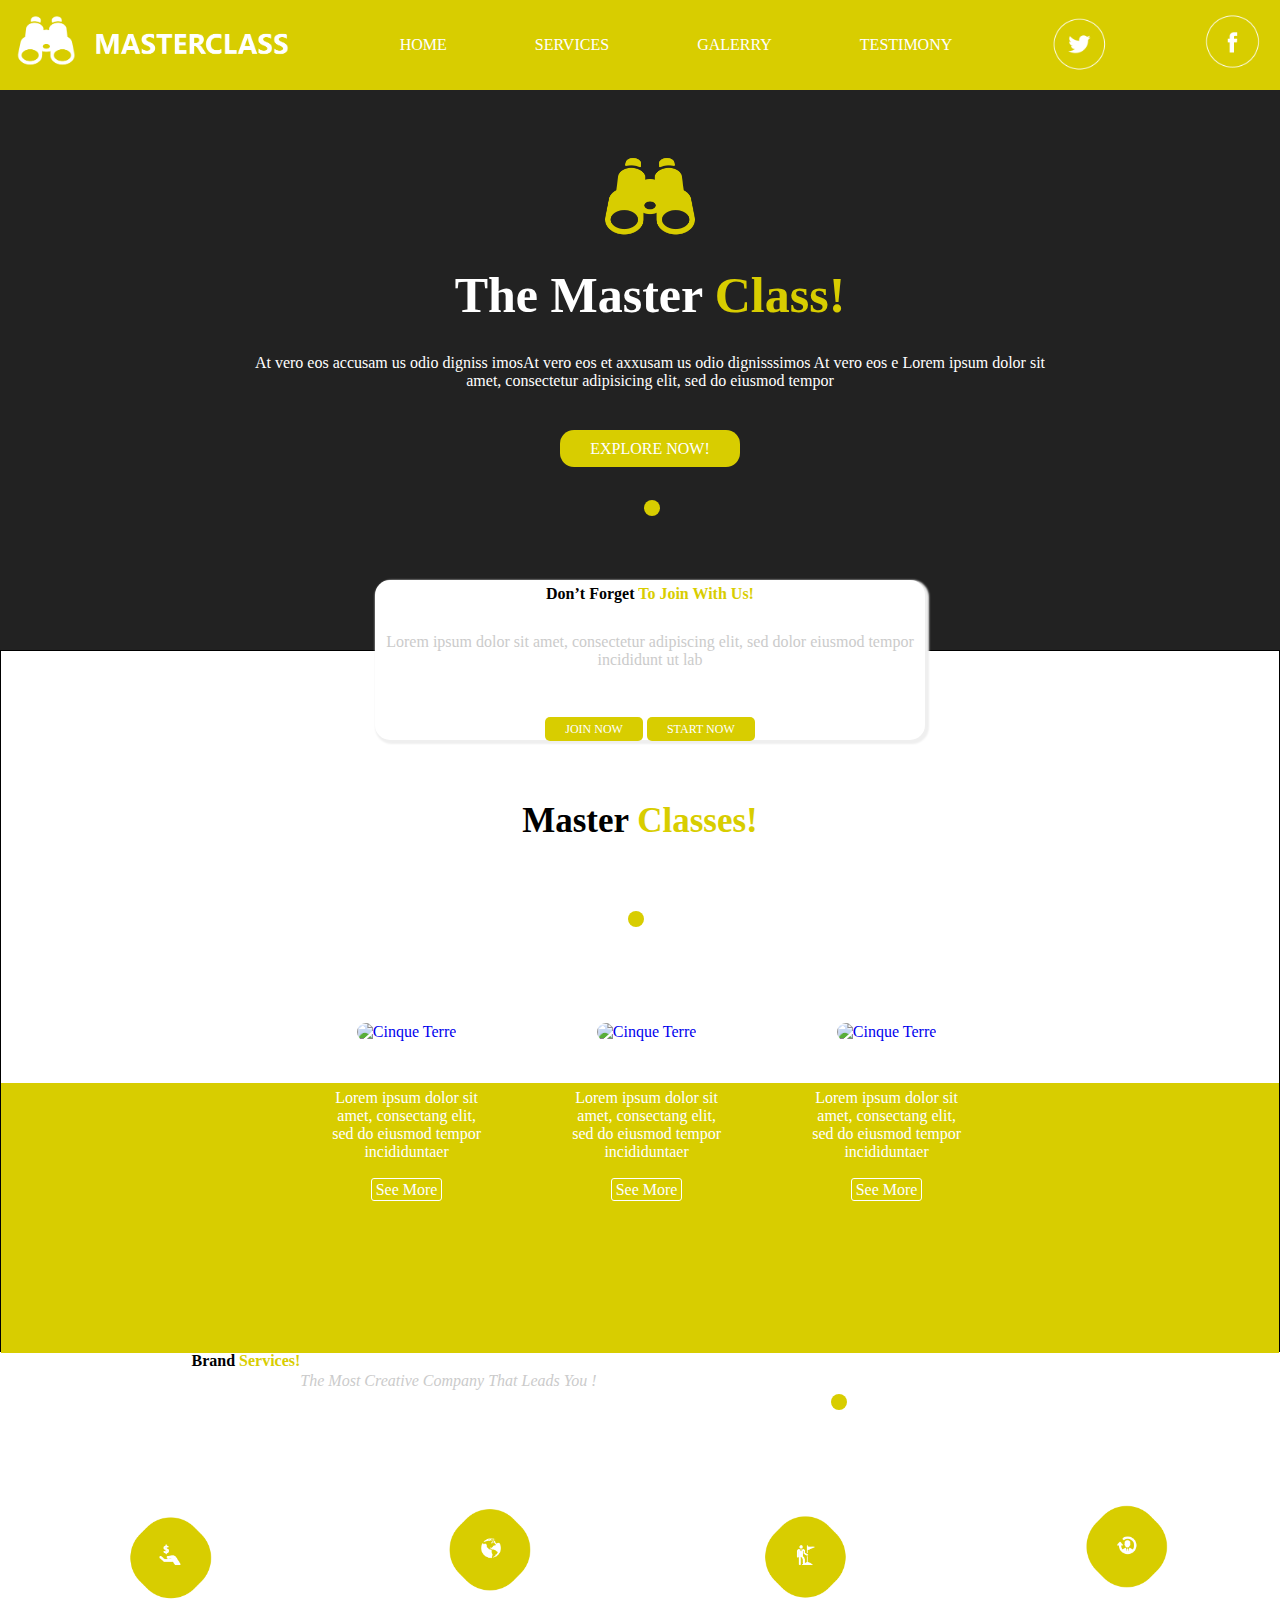
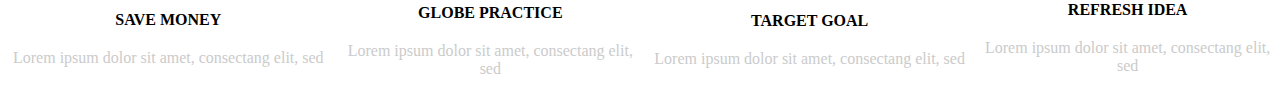
==== talvez/index.html @ fb13bc41 "Add files via upload" ====
<!DOCTYPE html>
<html>
<head>

	<title></title>
	<meta charset="utf-8">
	<meta name="viewport" content="width=device-width, initial-scale=1.0">
	<link rel="stylesheet" type="text/css" href="css/style.css">
</head>
<body>

	<!-- menu navegação -->
	<nav>
		<img src="img/logo-masterclass.png" alt="logo-masterclass" height="80px;">
		
		<a href="#sessao-fundo">home</a>
		<a href="#services">services</a>
		<a href="#galerry">galerry</a>
		<a href="#">testimony</a>
		
		<a href="#"><img src="img/header-twitter.png" alt="twitter" height="60px"></a>
		<a href="#"><img src="img/header-facebook.png" alt="facebook" height="60px"></a>
		
	</nav>

	<!--primeira sessao -->
		<section id="sessao-fundo">
		<div>
		<img class="logo-sessao"  src="img/sessao1-lupa.png" style="height: 130px; width: auto; " alt="lupa">
      	<h1 id="ola">the master <span>class!</span></h1>
      	<p>At vero eos accusam us odio digniss imosAt vero eos et axxusam us odio dignisssimos At vero eos e Lorem ipsum dolor sit<br> amet, consectetur adipisicing elit, sed do eiusmod tempor 
      	</p>

      	<a class="botao-fundo" href="#">explore now!</a>
      	</div>

      	<!-- bolinha amarela -->	
		<svg>   
   			<circle cx="50" cy="50" r="8"   fill="#d8cd00" />
		</svg>

		 <!-- sessao bloco -->
				<div class="bloco-queen">
			<h1>Don’t Forget <span>To Join With Us!</span></h1>
			<p>Lorem ipsum dolor sit amet, consectetur adipiscing elit, sed dolor eiusmod tempor incididunt ut lab </p>
			<div>
				<a class="botao-queen" href="#">JOIN NOW</a>
				<a class="botao-queen" href="#">START NOW</a>
			</div>	
		</div>
		
	</section>
	<section id="galerry">
		
		<h1 class="master">Master <span> Classes!</span></h1>
		<p><i>The Most Creative Company That Leads You ! </i></p>

		<svg>   
   			<circle cx="50" cy="50" r="8"   fill="#d8cd00" />
		</svg>



		 <div id="principal" >
			<div class="gallery">
	  			<a target="_blank" href="https://pbs.twimg.com/profile_images/702942997822971904/uNrDe3ta_400x400.jpg">
	    		<img src="https://pbs.twimg.com/profile_images/702942997822971904/uNrDe3ta_400x400.jpg" alt="Cinque Terre" width="100px" height="100px">
	  			</a>
	  			<div class="desc">
	  				<h1>JUNIOR CLASS</h1>
	  				<p>Lorem ipsum dolor sit amet, consectang elit, sed do eiusmod tempor incididuntaer</p>
	  				<a href="">See More</a>
  				</div>
  			</div>

  			<div class="gallery">
	  			<a target="_blank" href="https://pbs.twimg.com/profile_images/702942997822971904/uNrDe3ta_400x400.jpg">
	    		<img src="https://pbs.twimg.com/profile_images/702942997822971904/uNrDe3ta_400x400.jpg" alt="Cinque Terre" width="100px" height="100px">
	  			</a>
	  			<div class="desc">
	  				<h1>MIDDLE CLASS</h1>
	  				<p>Lorem ipsum dolor sit amet, consectang elit, sed do eiusmod tempor incididuntaer</p>
	  				<a href="">See More</a>
	  			</div>
	  		</div>

  			<div class="gallery">
	  			<a target="_blank" href="https://pbs.twimg.com/profile_images/702942997822971904/uNrDe3ta_400x400.jpg">
	    		<img src="https://pbs.twimg.com/profile_images/702942997822971904/uNrDe3ta_400x400.jpg" alt="Cinque Terre" width="100px" height="100px">
	  			</a>
	  			<div class="desc">
	  				<h1>THIRD CLASS</h1>
	  				<p>Lorem ipsum dolor sit amet, consectang elit, sed do eiusmod tempor incididuntaer</p>
	  				<a href="">See More</a>
	  			</div>
			
			</div>
		</div>
		<div id="cor-fundo"></div>
	</section>
	



	<!--sessao services-->	
    <section id="services">
    	<div id="bolinha">
	    	<h1  id="titulo-p">Brand <span>Services!</span></h1>
	    	<p><i>The Most Creative Company That Leads You !</i></p>

			<svg>  
	   			<circle cx="50" cy="50" r="8"   fill="#d8cd00" />
			</svg>
       </div>
		<div id="services-imagem">
			<div class="bolo">
				<img src="img/save-money.png" alt="save-money">
				<h1 class="tiulo">SAVE MONEY</h1>
				<p>Lorem ipsum dolor sit amet, consectang elit, sed</p>
			</div>

			<div class="bolo">
				<img src="img/globo.png" alt="GLOBE PRACTICE">
				<h1 class="tiulo">GLOBE PRACTICE</h1>
				<p>Lorem ipsum dolor sit amet, consectang elit, sed</p>
			</div>

			<div class="bolo">
				<img src="img/target.png" alt="TARGET GOAL">
				<h1 class="tiulo">TARGET GOAL</h1>
				<p>Lorem ipsum dolor sit amet, consectang elit, sed</p>
			</div class="bolo">

			<div class="bolo">
				<img src="img/refresh.png" alt="REFRESH IDEA">
				<h1 class="tiulo">REFRESH IDEA</h1>
				<p>Lorem ipsum dolor sit amet, consectang elit, sed</p>
			</div>
		</div>
    </section>
		
</body>
</html>
---- talvez/css/style.css ----
* {
	padding: 0px;
	margin: 0px;
	list-style-type: : none;
	text-decoration: none;

}

	/*menu navegaççao*/
nav{
	display: flex;
	justify-content:space-between;
	align-items: center;
	width: 100%;
	height: 90px;
	background-color: #d8cd00;
	
}

nav a{
	color: #ffffff;
	text-transform: uppercase;	
}
nav a:hover {
	background-color: #a6a10f;
}

/*primeira sessao*/
#sessao-fundo{
	display: flex;
	justify-content: center;
	flex-direction: column;
	align-items: center;
	position: relative;
	height: 560px;
	width: 100%;
	padding-left: 10px;

	text-align: center;
	background-color: #222222;
	color: #ffffff; 
	

}
#sessao-fundo #ola{
	font-size: 50px;
	text-transform: capitalize;
}
#sessao-fundo span{
	color: #d8cd00;
}
#sessao-fundo p{
	margin-top: 20px;
	margin-bottom:30px; 
}

/* botao*/
.botao-fundo{ 
	padding: 10px 30px;
	color: #ffffff;
	background-color: #d8cd00;
	text-transform: uppercase;
	border-radius: 14px;
	text-align: center;
	


}
#sessao-fundo a:hover{
	background-color: #a6a10f;
}
/*boliha amarela*/
#sessao-fundo svg{
	display: block;
	margin-left: 16%;

}
.bloco-queen{
	display: block;
	position: absolute;
	margin-top: 580px;
	padding: 0px;
	height: 160px;
	width: 550px;
	box-shadow: 2px 2px 2px 2px #efefef;
	border-radius: 15px;
	background: #ffffff;
	text-align: center;
	z-index: 1;

}
.bloco-queen h1{
	margin-top: 5px;
	color: black;
}
}
.bloco-queen span{
	color: #d8cd00; 
}
.bloco-queen p{
	color: #cbcbcb;
	margin-top: 10px;
	
}
.botao-queen{
	background: #d8cd00;
	color: #ffffff;
	border-radius: 5px;
	padding:5px 20px ;
	font-size: 12px;
}
/*sessao galeria*/
#principal{
	position: absolute;
	margin-top: 0px;
	margin-left:  20%;
}
#galerry{
	position: relative;
	height: 700px;
	border: 1px solid;
	text-align: center;


}
#galerry .master{

	margin-top: 150px;
	font-size: 35px;
}
#galerry span{
	color: #d8cd00;
}
#galerry p{
	padding-top: 10px;
	color: #ffffff;
}

#cor-fundo{
	margin-top: 60px;
	background: #d8cd00;
	height: 270px;

	

}

svg{
	margin-left: 15%;
}

div.gallery {
	
		
  color: #ffffff;
  
  float: left;
  width: 180px;
  margin-left: 60px;
  
}

div.gallery:hover {
  border: 1px solid #777;
}
div.gallery img {
	
  width: 80%;
  height: auto;
  margin-bottom: 5px;
  padding-left: 0px;
  border-radius: 15px;

  }

div.desc {
  padding: 15px;
  text-align: center;

}
div.desc a{
	border: 1px solid #ffffff;
	color: #ffffff;
	border-radius: 3px;
	text-align: center;
	padding: 2px 4px;

}
div h1{
	font-size: 16px;
}
div p{
	padding-top: 10px;
	padding-bottom: 20px;

}




/*sessao services*/
section#services{
	display: block;
	position: relative;
	width: 100%;
	height: auto;
	border: 1px;
	
}
#services-imagem {
	display: flex;
	justify-content: center;
	align-items: center;
	text-align: center;
}
section#services

section#services #titulo-p{
	font-size: 35px;
}

section#services h1 span{
	
	color: #d8cd00;
}
section#services p{
	color: #cbcbcb;
	margin-top: 10px;
}

section#services img{
	width: 30%;
}
#bolinha{
	display: flex;
	justify-content: center;
	text-align: center;
}
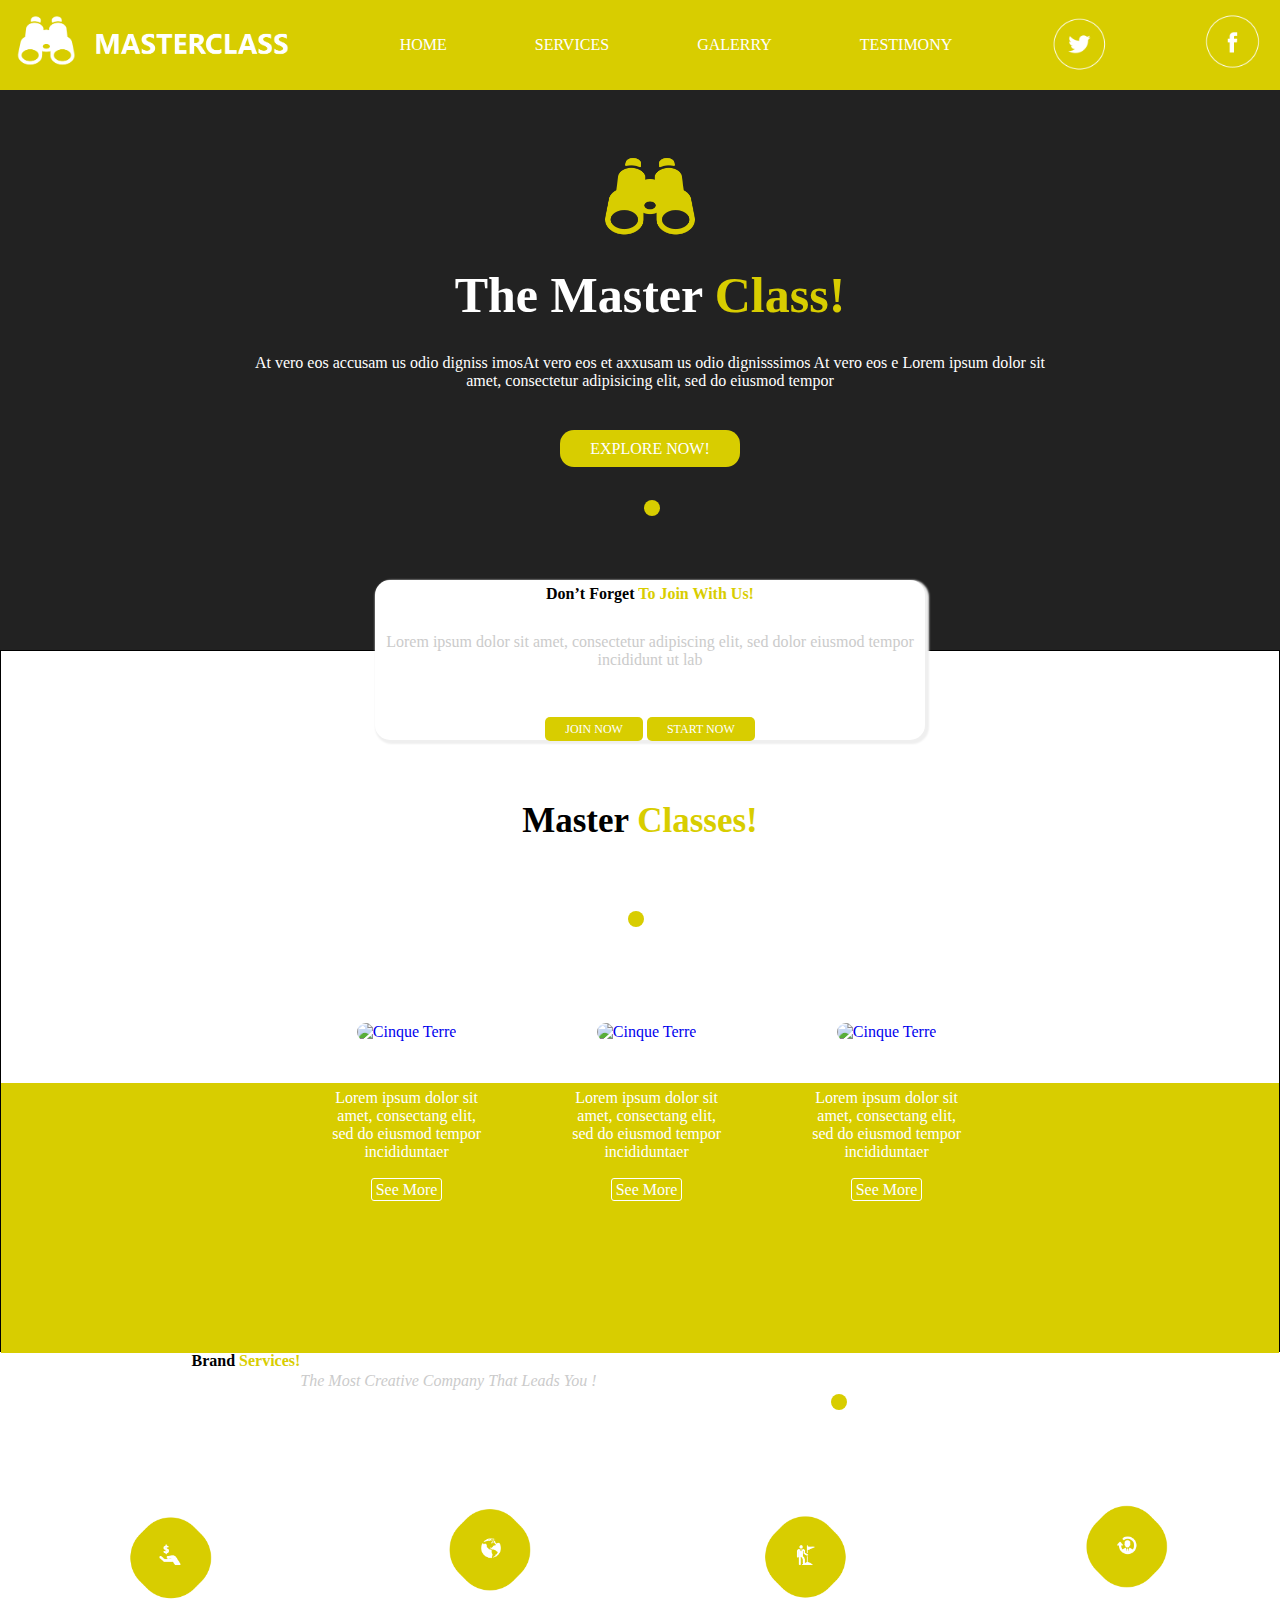
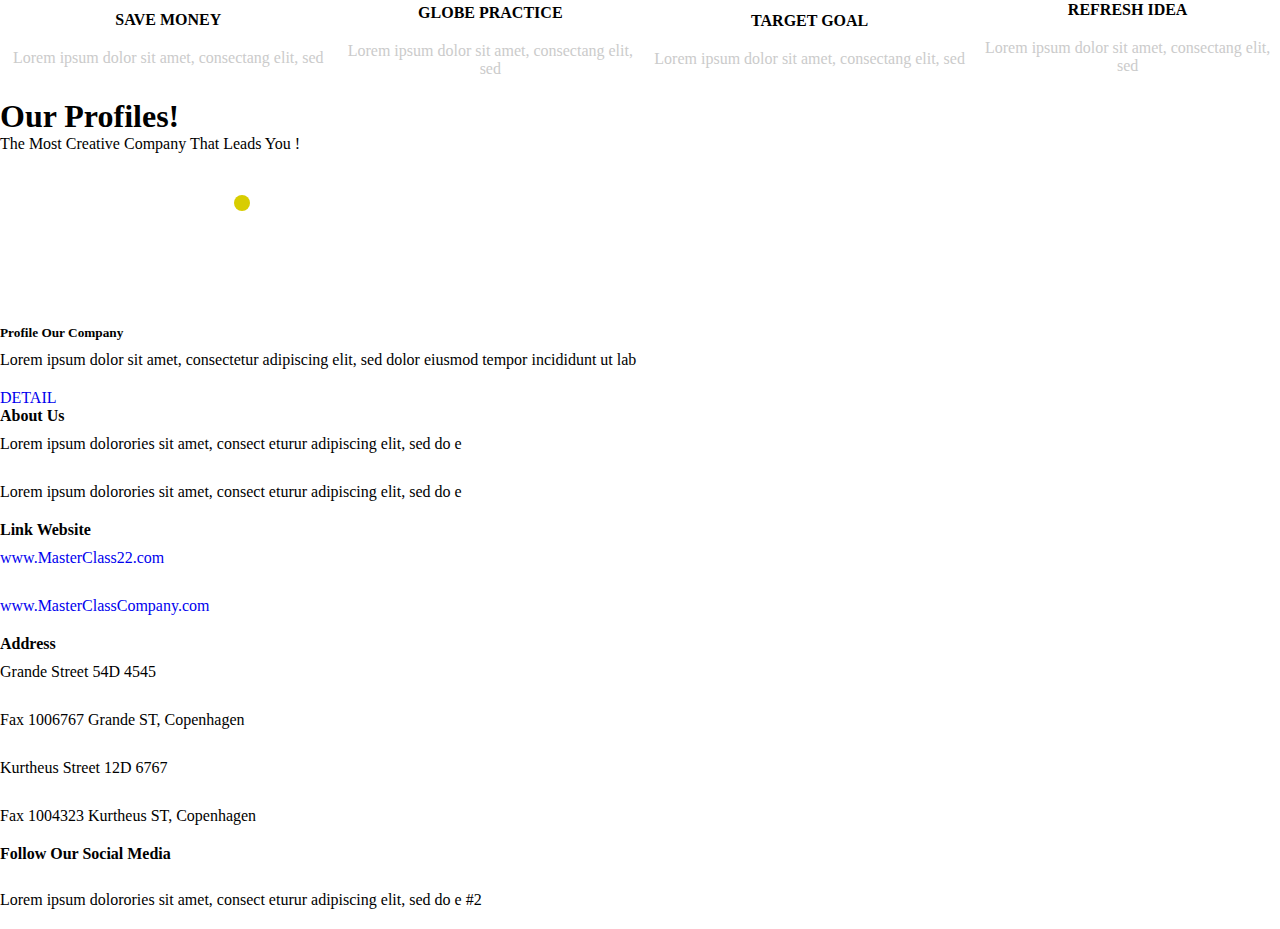
==== commit 411b119b: "atualizando" ====
--- a/talvez/index.html
+++ b/talvez/index.html
@@ -138,6 +138,69 @@
 			</div>
 		</div>
     </section>
-		
+
+
+    <!--sesao profiles -->
+
+    <section id="profiles">
+    	
+    	<h1>Our Profiles!</h1>
+    	<p>The Most Creative Company That Leads You !</p>
+
+    	<svg>   
+   			<circle cx="50" cy="50" r="8"   fill="#d8cd00" />
+		</svg>
+
+
+		<div>
+			<div>
+				<img src="">
+			</div>
+			<div>
+				<h5>Profile <span>Our Company</span> </h5>
+				<p>Lorem ipsum dolor sit amet, consectetur adipiscing elit, sed dolor eiusmod tempor incididunt ut lab</p>
+				<a href="#">DETAIL</a>
+			</div>
+		</div>
+	</section>
+	
+	<footer >
+		<div>
+			<div>
+				<h4>About Us</h4>
+				<p>Lorem ipsum dolorories sit amet, consect eturur adipiscing elit, sed do e</p>
+				<p>Lorem ipsum dolorories sit amet, consect eturur adipiscing elit, sed do e </p>
+			</div>
+
+
+
+			<div>
+				<h4>Link Website</h4>
+				<p><a href="www.MasterClass22.com">www.MasterClass22.com</a></p>
+				<p><a href="www.MasterClassCompany.com">www.MasterClassCompany.com</a></p>
+				
+			</div>
+
+
+			<div>
+				<h4>Address</h4>
+				<p>Grande Street 54D 4545</p>
+				<p>Fax 1006767 Grande ST, Copenhagen</p>
+				<p>Kurtheus Street 12D 6767</p>
+				<p>Fax 1004323 Kurtheus ST, Copenhagen</p>
+
+			</div>
+			<div>
+				<h4>Follow Our Social Media</h4>
+				<a href="#"><img src=""></a>
+				<a href="#"><img src=""></a>
+				<a href="#"><img src=""></a>
+				<a href="#"><img src=""></a>
+				<p>Lorem ipsum dolorories sit amet, consect eturur adipiscing elit, sed do e #2</p>
+			</div>
+		</div>
+
+	</footer>	
+
 </body>
 </html>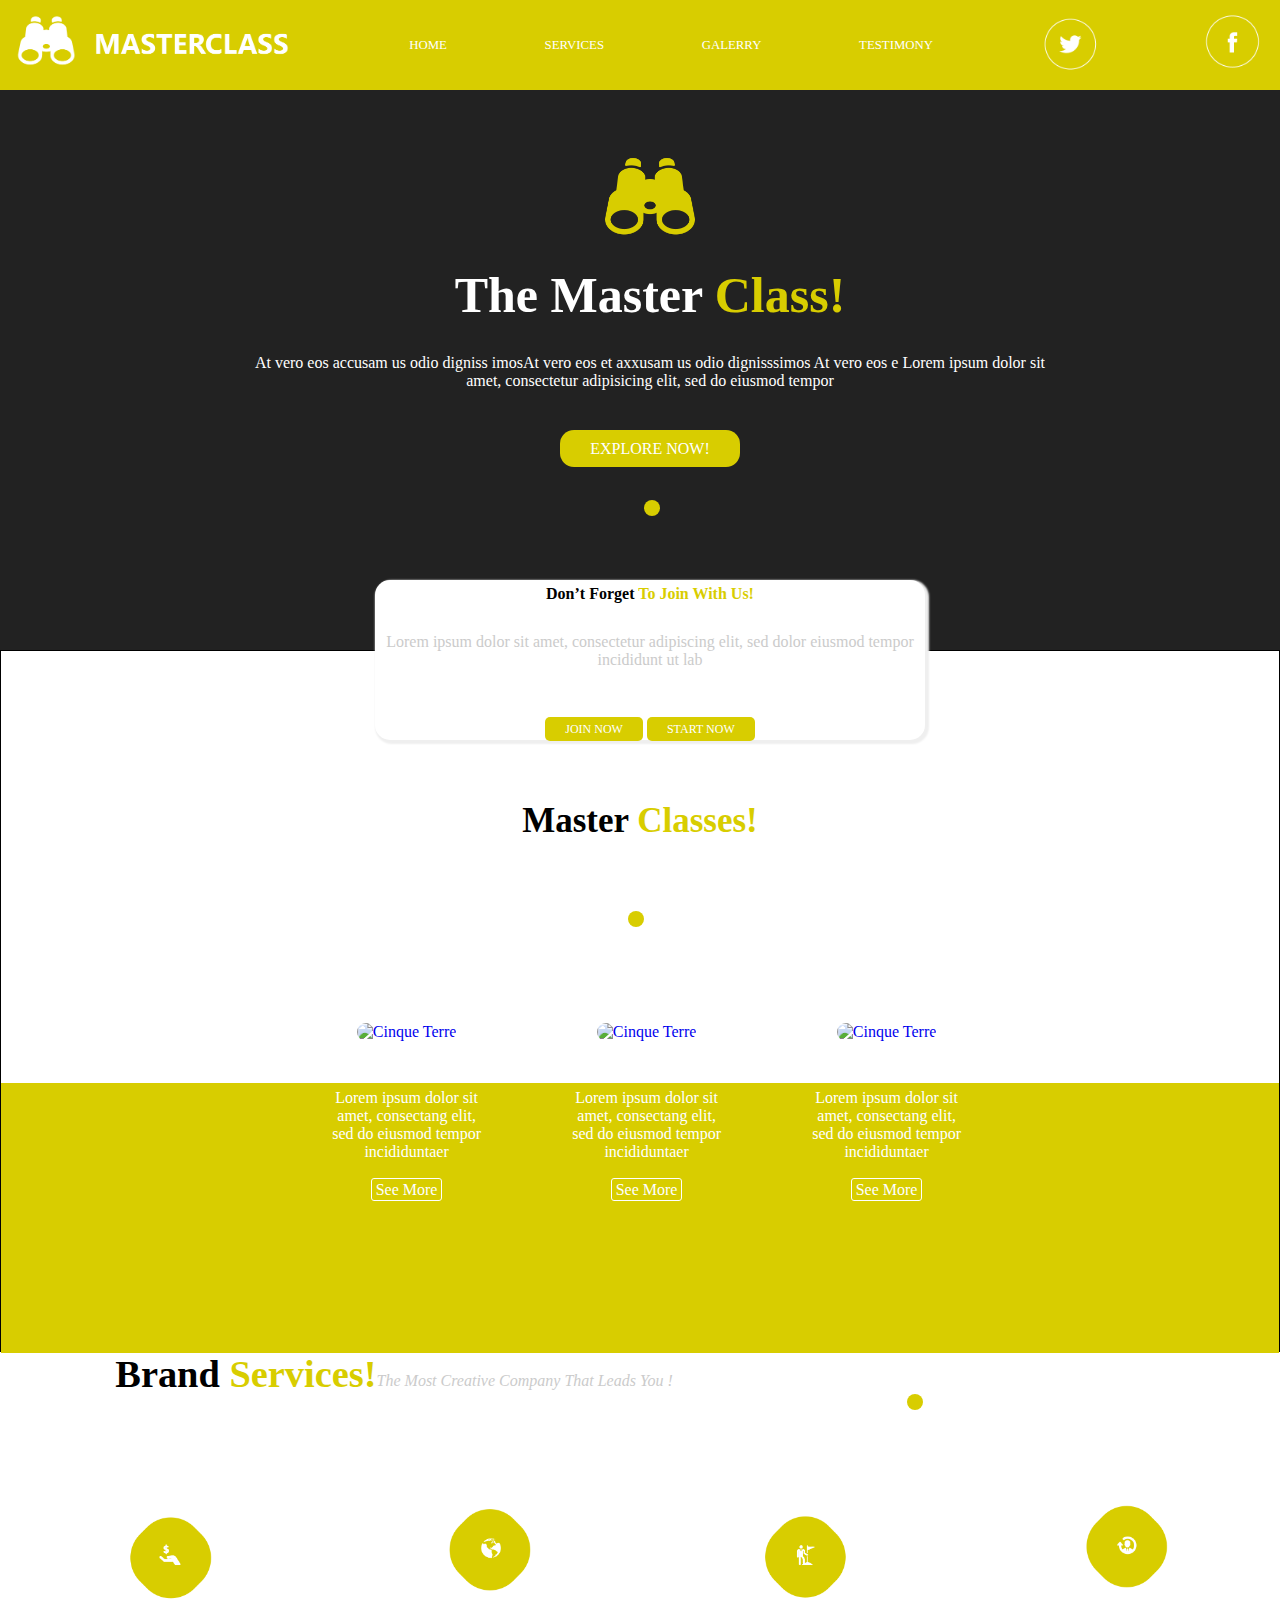
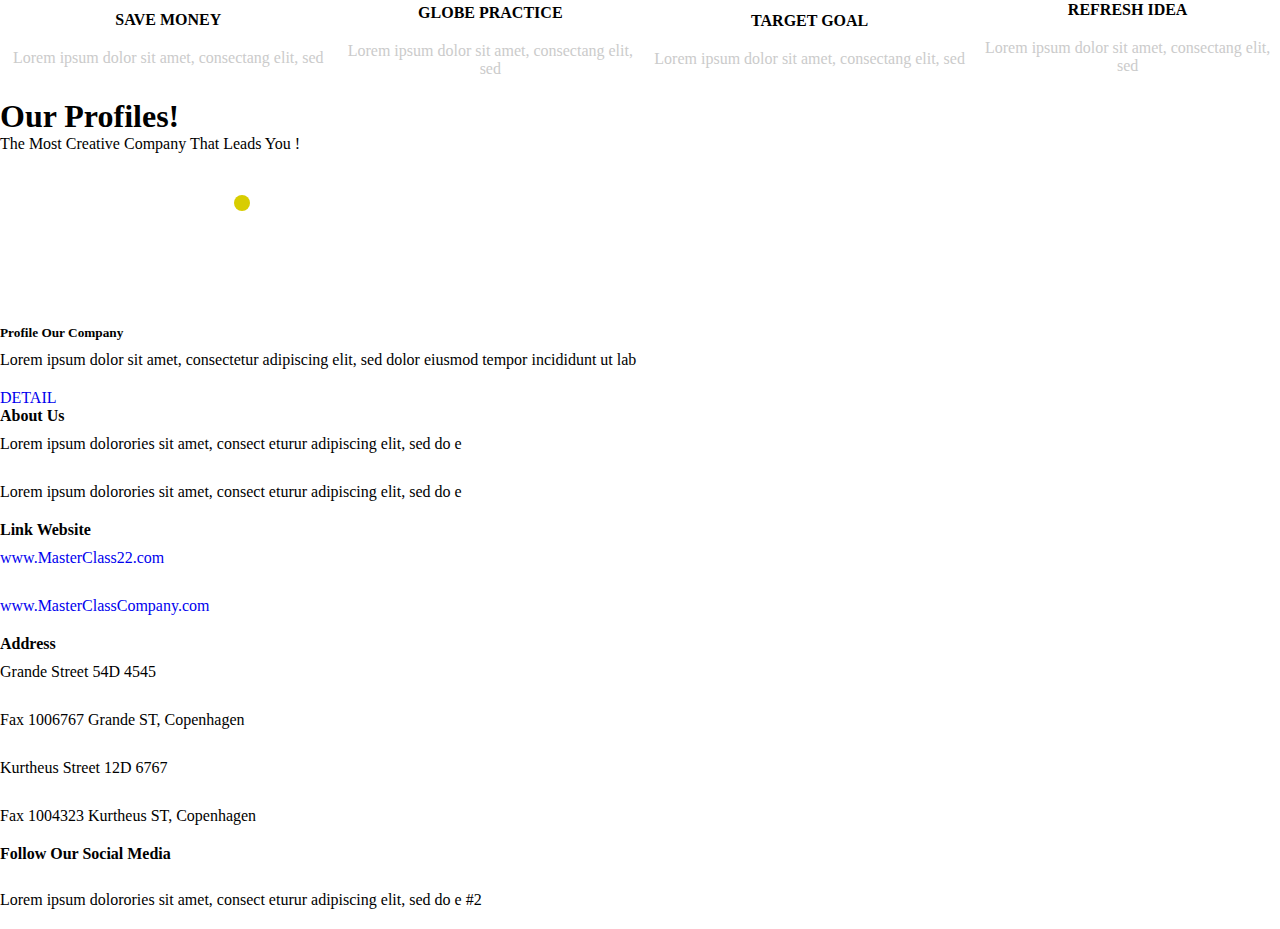
==== commit 253094d7: "atualizando" ====
--- a/talvez/index.html
+++ b/talvez/index.html
@@ -2,7 +2,7 @@
 <html>
 <head>
 
-	<title></title>
+	<title>Olá Rafael</title>
 	<meta charset="utf-8">
 	<meta name="viewport" content="width=device-width, initial-scale=1.0">
 	<link rel="stylesheet" type="text/css" href="css/style.css">
--- a/talvez/css/style.css
+++ b/talvez/css/style.css
@@ -19,7 +19,8 @@
 
 nav a{
 	color: #ffffff;
-	text-transform: uppercase;	
+	text-transform: uppercase;
+	font-size: 1vw;	
 }
 nav a:hover {
 	background-color: #a6a10f;
@@ -213,10 +214,10 @@
 	align-items: center;
 	text-align: center;
 }
-section#services
+
 
 section#services #titulo-p{
-	font-size: 35px;
+	font-size: 3vw;
 }
 
 section#services h1 span{
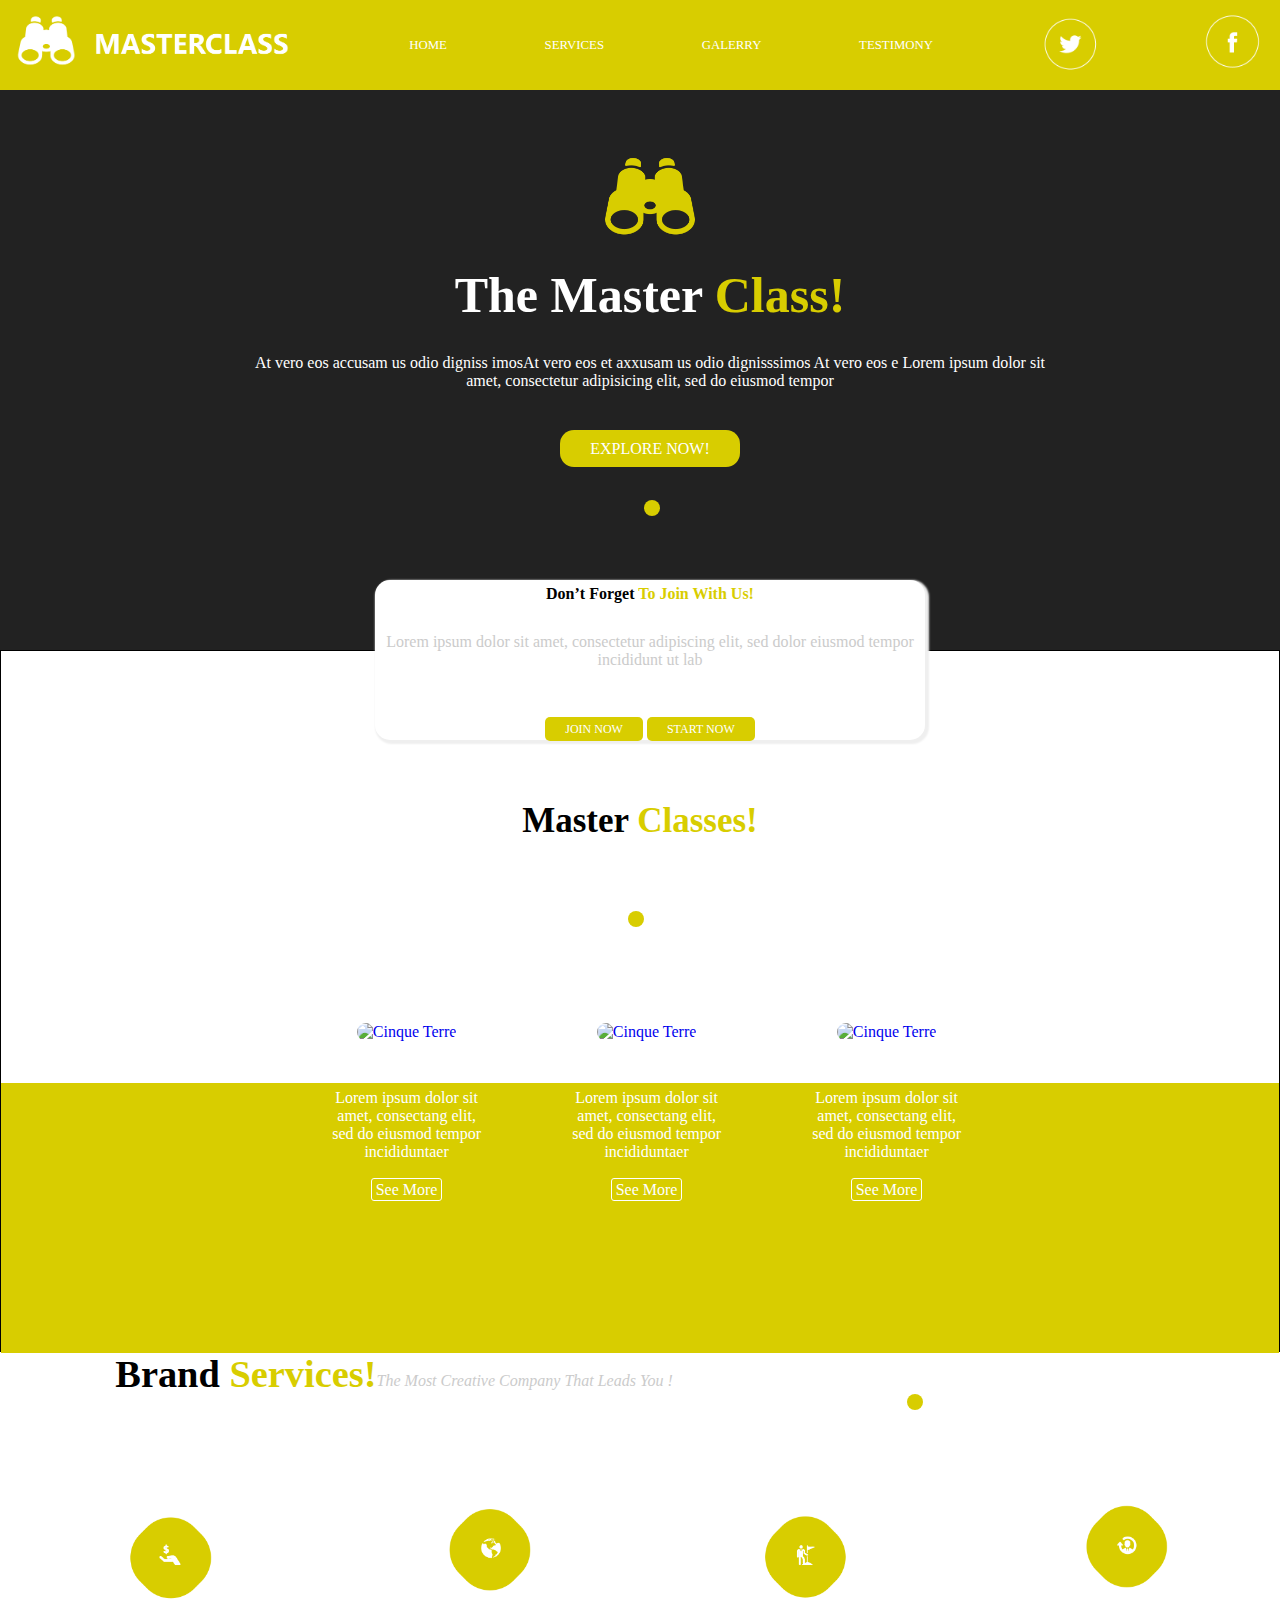
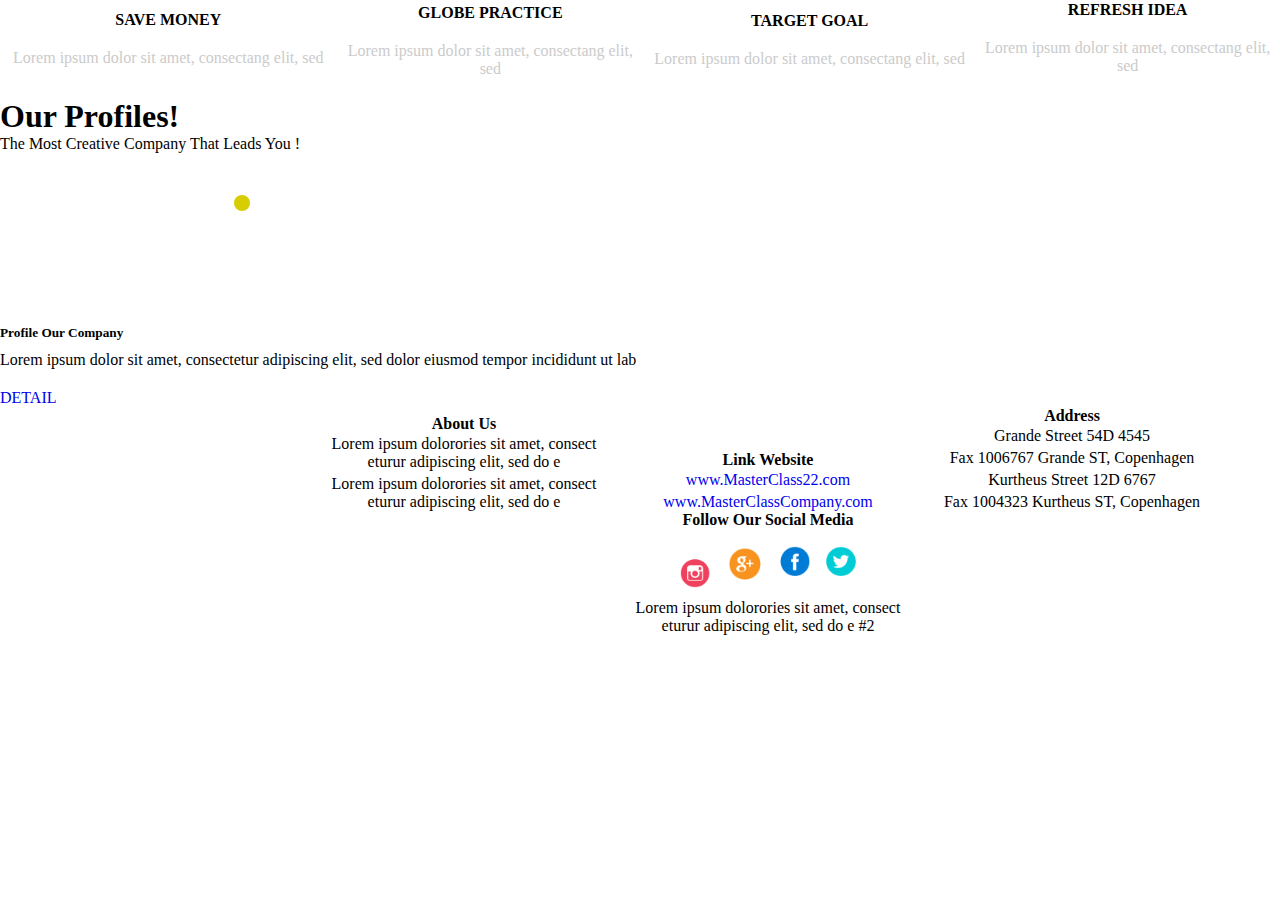
==== commit 3436e22b: "atual" ====
--- a/talvez/index.html
+++ b/talvez/index.html
@@ -163,9 +163,13 @@
 			</div>
 		</div>
 	</section>
+
+
+
+	<!-- sessao footer -->
 	
-	<footer >
-		<div>
+	<footer id="footer">
+		<div id="principal">
 			<div>
 				<h4>About Us</h4>
 				<p>Lorem ipsum dolorories sit amet, consect eturur adipiscing elit, sed do e</p>
@@ -190,14 +194,18 @@
 				<p>Fax 1004323 Kurtheus ST, Copenhagen</p>
 
 			</div>
+
 			<div>
 				<h4>Follow Our Social Media</h4>
-				<a href="#"><img src=""></a>
-				<a href="#"><img src=""></a>
-				<a href="#"><img src=""></a>
-				<a href="#"><img src=""></a>
+				<p>
+					<a href="https://www.w3schools.com/"><img src="img/icon.png" alt="icon" style="max-width: 15% " height="au"></a>
+					<a href="https://www.google.com.br/"><img src="img/icon-google.png" alt="google" style="max-width: 15% " height="auto"></a>
+					<a href="https://www.facebook.com/"><img src="img/icon-facebook.png" alt="facebook" style="max-width: 15% " height="auto"></a>
+					<a href="https://twitter.com/"><img src="img/icon-twitter.png" alt="twitter" style="max-width: 15% " height="auto"></a>
+				</p>
 				<p>Lorem ipsum dolorories sit amet, consect eturur adipiscing elit, sed do e #2</p>
 			</div>
+
 		</div>
 
 	</footer>	
--- a/talvez/css/style.css
+++ b/talvez/css/style.css
@@ -236,4 +236,36 @@
 	display: flex;
 	justify-content: center;
 	text-align: center;
-}+}
+
+
+
+
+
+
+
+
+/*footer*/ 
+
+footer {
+	width: 100%;
+	height: 500px;
+	text-align: center;
+	/*background-color: #141414;*/
+
+
+}
+
+footer #principal {
+
+}
+footer div div{
+	width: 300px;
+	height: 10px;
+	border: 1px;
+	display: inline-block;
+}
+footer div div p{
+	margin: 0px;
+	padding: 2px;
+	}
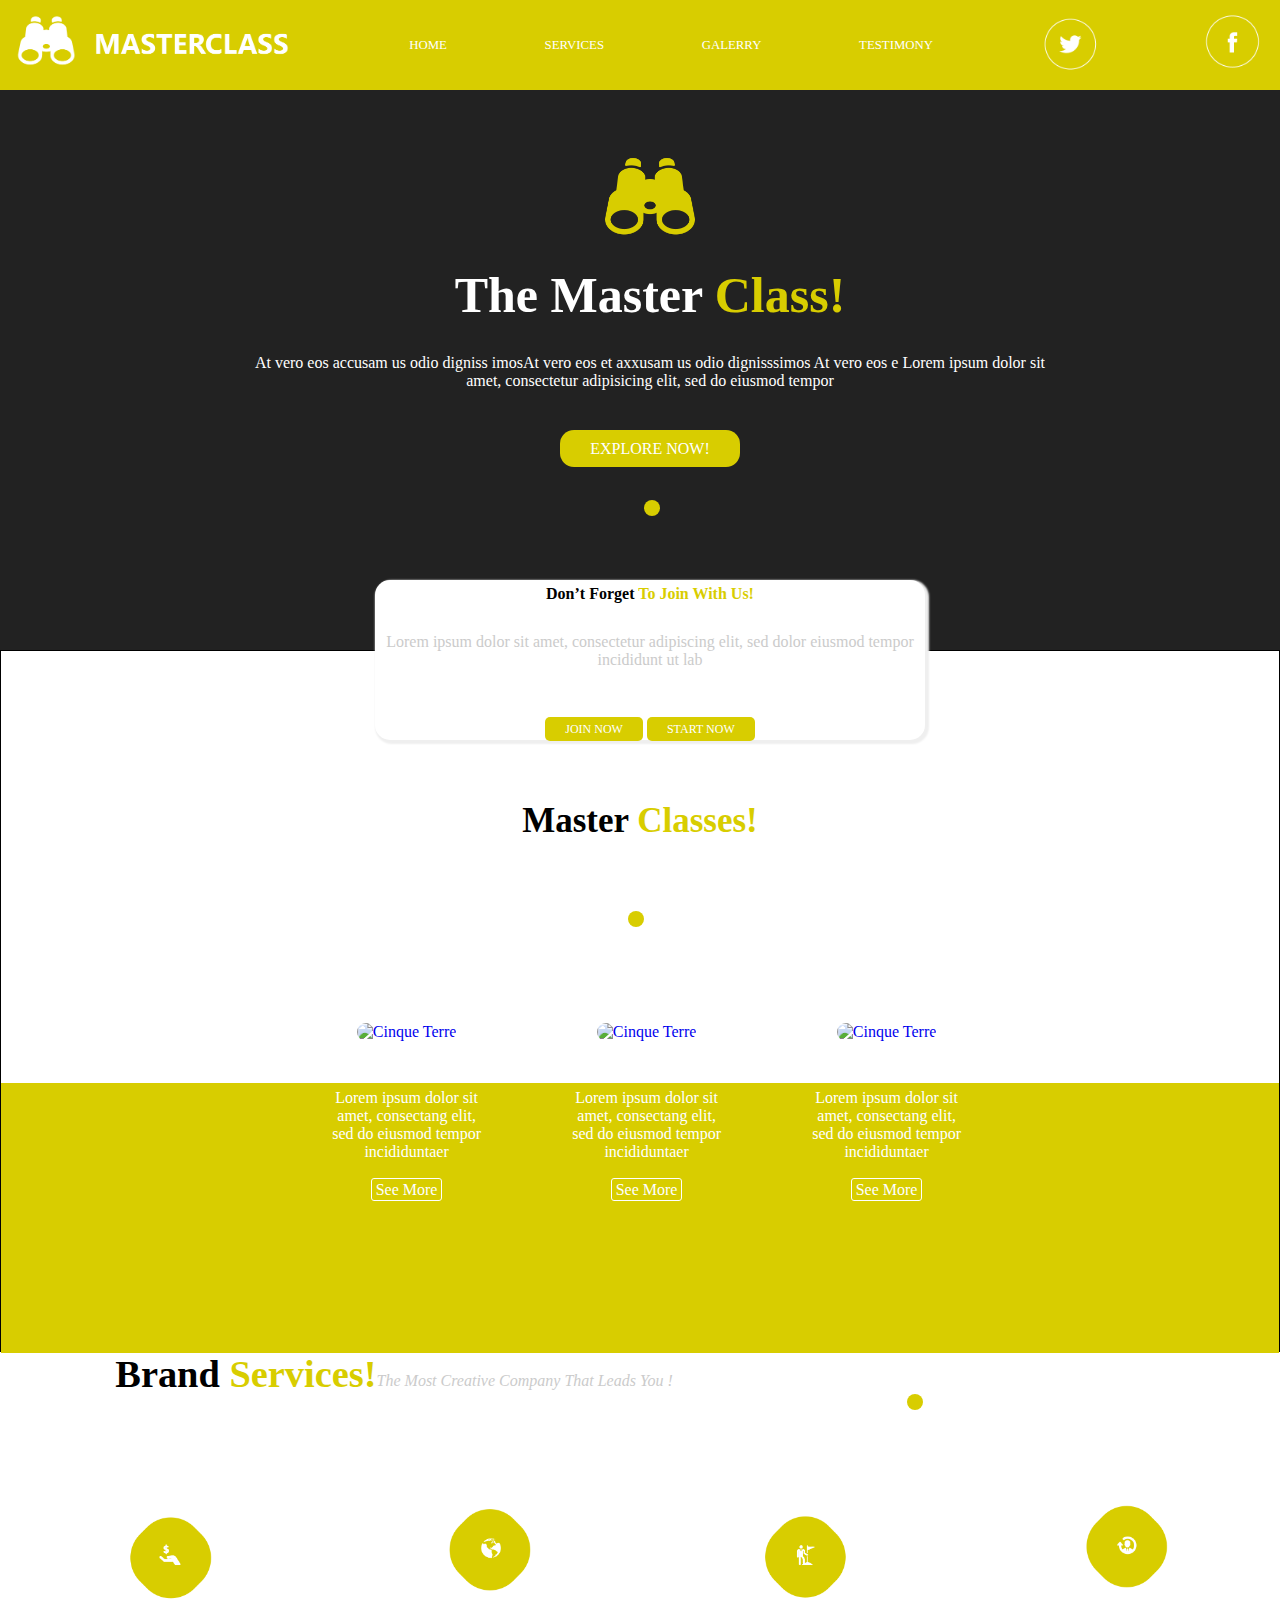
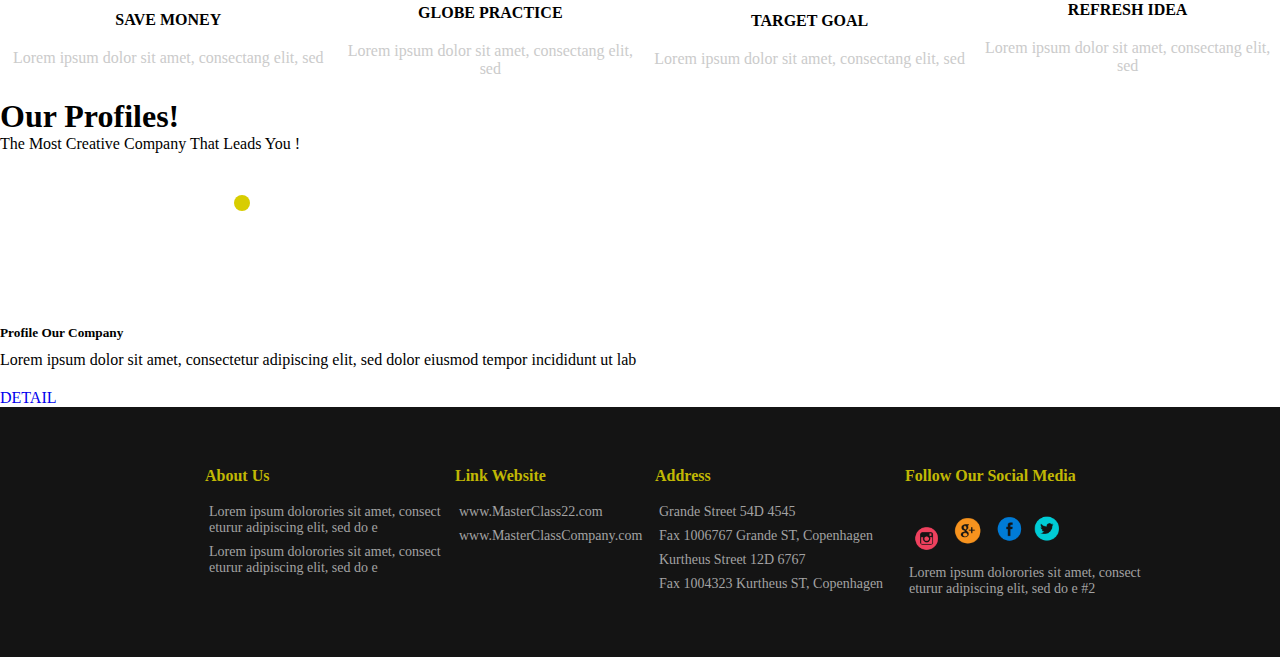
==== commit abe49214: "atualizando" ====
--- a/talvez/index.html
+++ b/talvez/index.html
@@ -178,7 +178,7 @@
 
 
 
-			<div>
+			<div id="footer-link">
 				<h4>Link Website</h4>
 				<p><a href="www.MasterClass22.com">www.MasterClass22.com</a></p>
 				<p><a href="www.MasterClassCompany.com">www.MasterClassCompany.com</a></p>
--- a/talvez/css/style.css
+++ b/talvez/css/style.css
@@ -249,23 +249,44 @@
 
 footer {
 	width: 100%;
-	height: 500px;
-	text-align: center;
-	/*background-color: #141414;*/
+	height: 250px;
+	
+	background-color: #141414;
+	padding: 0px;
+	margin: 0px;
 
 
 }
 
 footer #principal {
-
+	margin-left: 205px;
+	padding: 0px;
+	margin-top: 60px;
 }
 footer div div{
-	width: 300px;
-	height: 10px;
+	padding: 0px;
+	margin: 0px;
+	width: 250px;
+	height: auto;
 	border: 1px;
-	display: inline-block;
+	
+	float: left;
+}
+footer div div h4{
+	color: #c1b804;
+
+	
+	margin-bottom: 15px;
 }
 footer div div p{
 	margin: 0px;
-	padding: 2px;
+	padding: 4px;
+	color: #a3a3a3;
+	font-size: 14px;
 	}
+#footer-link{
+	width: 200px;
+}
+footer div div a{
+  color: #a3a3a3;
+}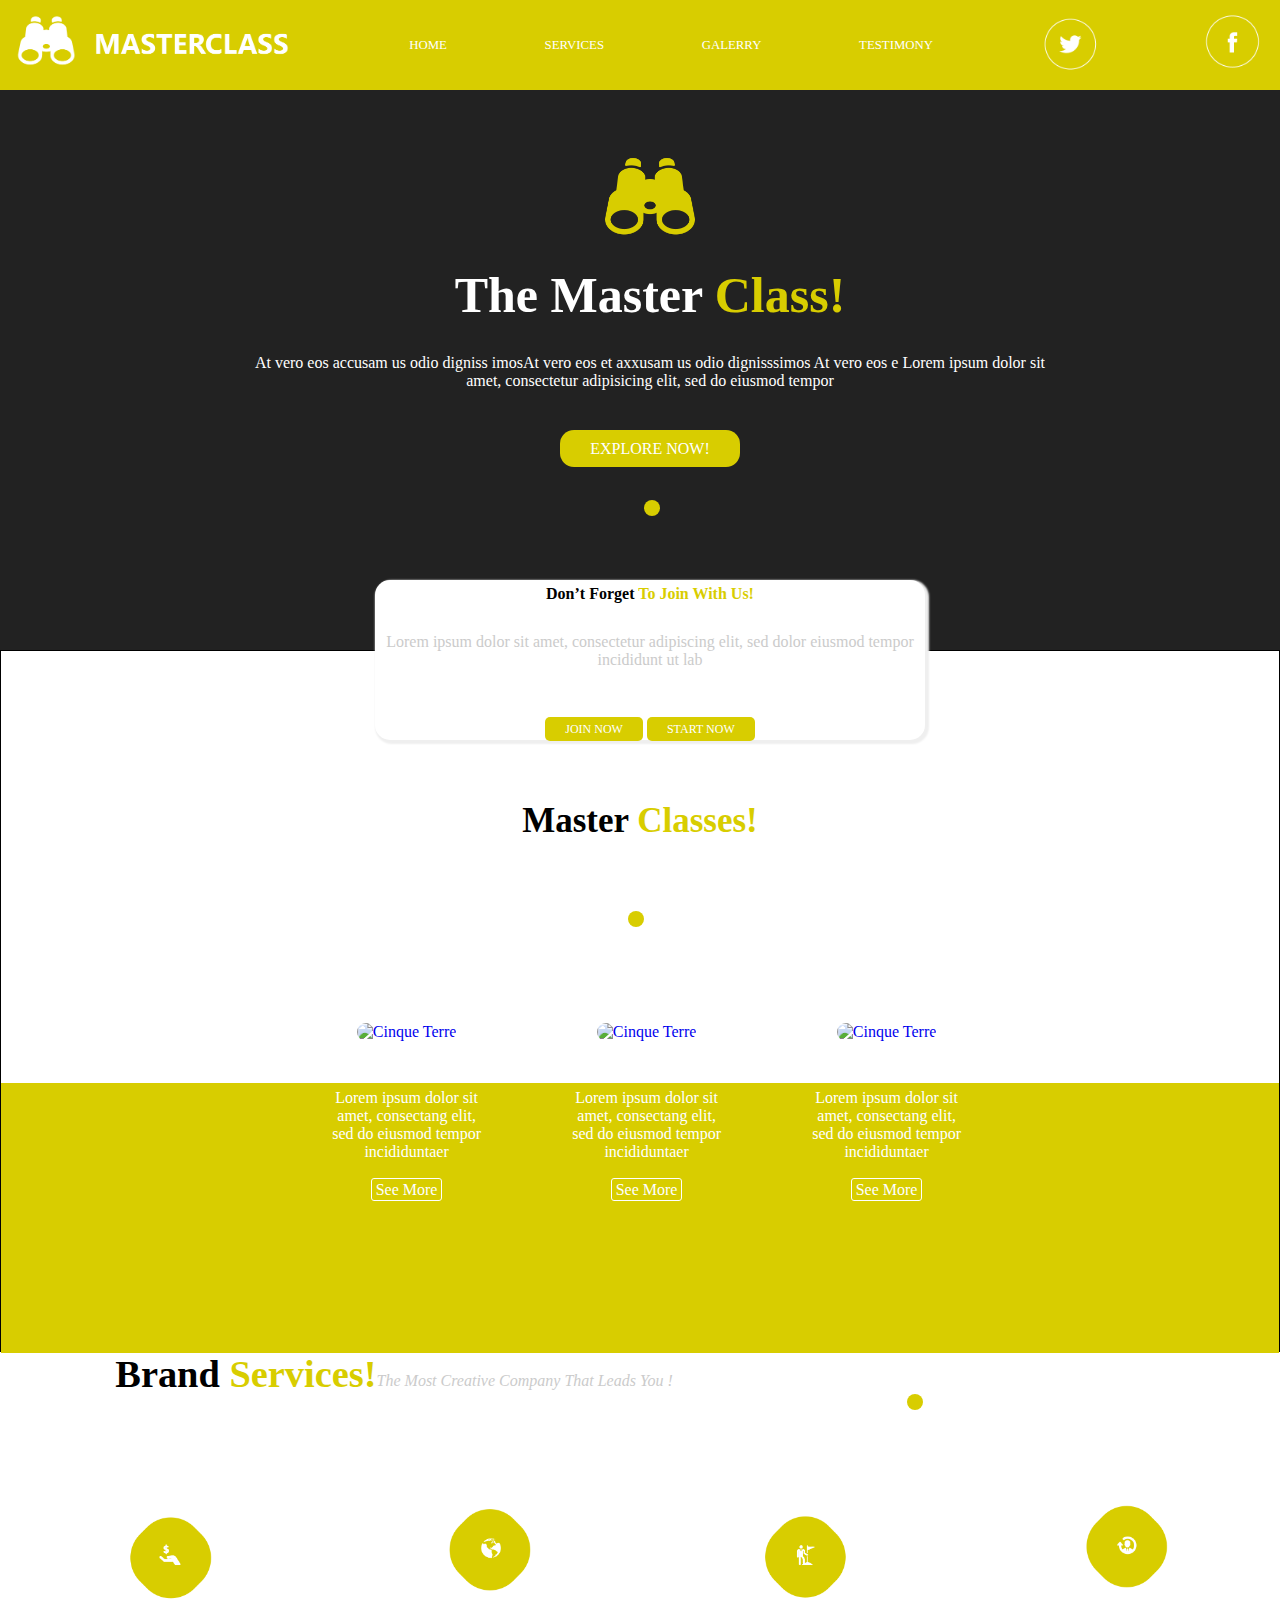
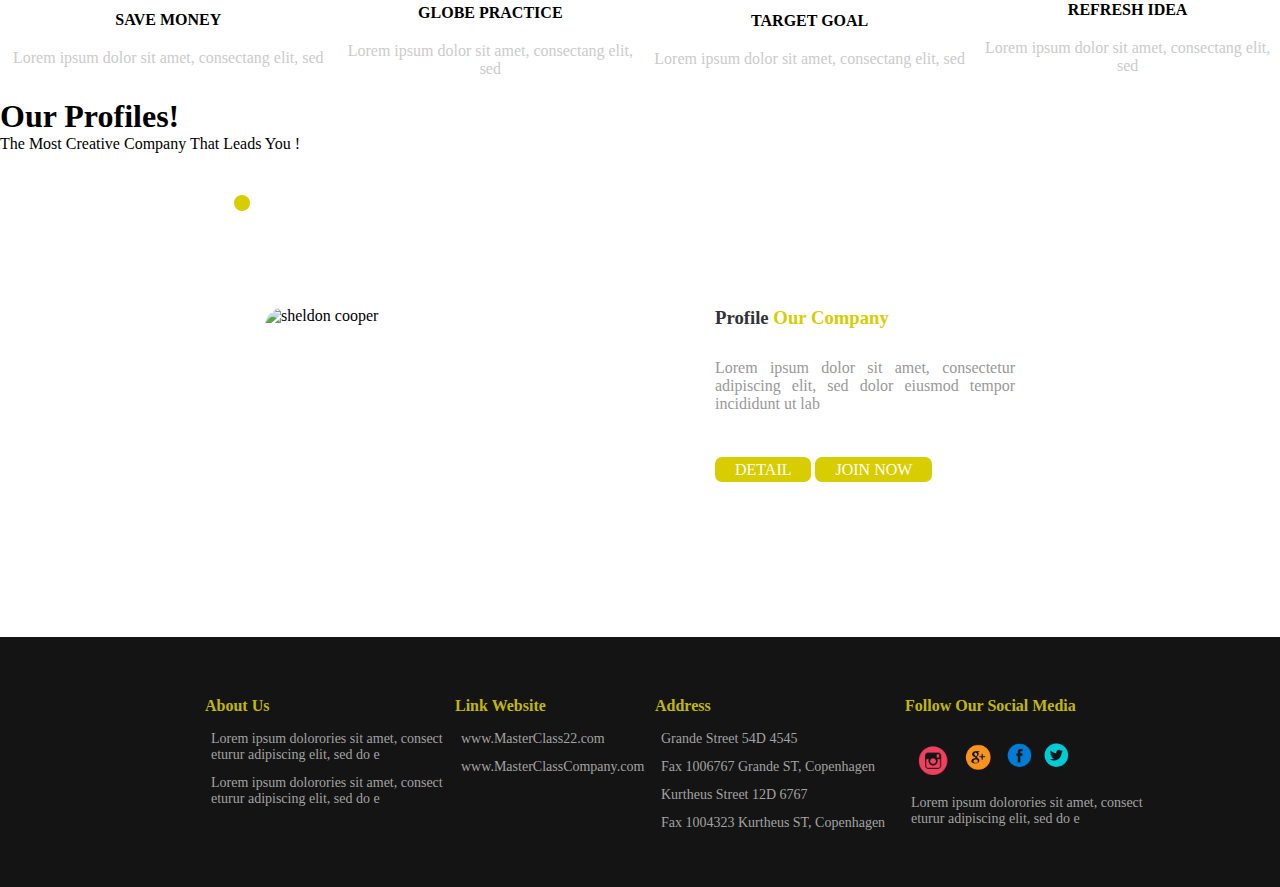
==== commit 60b37b7f: "atualizando" ====
--- a/talvez/index.html
+++ b/talvez/index.html
@@ -152,15 +152,17 @@
 		</svg>
 
 
-		<div>
-			<div>
-				<img src="">
-			</div>
-			<div>
-				<h5>Profile <span>Our Company</span> </h5>
+		<div id="olad" >
+			
+				<img src="https://i.ytimg.com/vi/HS7YZhsjRAo/maxresdefault.jpg" alt="sheldon cooper" style="width: 400px " height="180" >
+			
+				<div>
+				<h3>Profile <span>Our Company</span> </h3>
 				<p>Lorem ipsum dolor sit amet, consectetur adipiscing elit, sed dolor eiusmod tempor incididunt ut lab</p>
 				<a href="#">DETAIL</a>
-			</div>
+				<a href="">JOIN NOW</a>
+				</div>
+			
 		</div>
 	</section>
 
@@ -195,15 +197,15 @@
 
 			</div>
 
-			<div>
+			<div id="redes-sociais">
 				<h4>Follow Our Social Media</h4>
 				<p>
-					<a href="https://www.w3schools.com/"><img src="img/icon.png" alt="icon" style="max-width: 15% " height="au"></a>
+					<a href="https://www.w3schools.com/"><img src="img/icon.png" alt="icon" style="max-width: 19% " height="39px"></a>
 					<a href="https://www.google.com.br/"><img src="img/icon-google.png" alt="google" style="max-width: 15% " height="auto"></a>
 					<a href="https://www.facebook.com/"><img src="img/icon-facebook.png" alt="facebook" style="max-width: 15% " height="auto"></a>
 					<a href="https://twitter.com/"><img src="img/icon-twitter.png" alt="twitter" style="max-width: 15% " height="auto"></a>
 				</p>
-				<p>Lorem ipsum dolorories sit amet, consect eturur adipiscing elit, sed do e #2</p>
+				<p>Lorem ipsum dolorories sit amet, consect eturur adipiscing elit, sed do e </p>
 			</div>
 
 		</div>
--- a/talvez/css/style.css
+++ b/talvez/css/style.css
@@ -239,6 +239,63 @@
 }
 
 
+/*sessao profiles*/
+#olad {
+	width: 100%;
+	height: auto;
+	margin-bottom: 150px;
+	display: flex;
+	justify-content: center;
+	align-items: center;
+	flex-wrap: wrap;
+}
+#olad div {
+	width: 300px;
+	height:180px; 	
+}
+#olad div h3 {
+	color: #333333;
+}
+#olad div p {
+	color: #999999;
+	text-align: justify;
+	padding-top: 30px;
+	padding-bottom: 48px;
+
+
+}
+#olad img{
+	border-radius: 20px;
+	margin-right: 50px;
+
+}
+
+#olad div h3 span{
+	color: #d8cd00;
+
+}
+#olad div a{
+	background-color: #d8cd00;
+	color: #ffffff;
+	padding: 4px 20px;
+	border-radius: 7px;
+
+}
+
+
+
+
+
+
+
+
+
+
+
+
+
+
+
 
 
 
@@ -254,10 +311,7 @@
 	background-color: #141414;
 	padding: 0px;
 	margin: 0px;
-
-
-}
-
+}
 footer #principal {
 	margin-left: 205px;
 	padding: 0px;
@@ -274,13 +328,11 @@
 }
 footer div div h4{
 	color: #c1b804;
-
-	
-	margin-bottom: 15px;
+	margin-bottom: 10px;
 }
 footer div div p{
 	margin: 0px;
-	padding: 4px;
+	padding: 6px;
 	color: #a3a3a3;
 	font-size: 14px;
 	}
@@ -289,4 +341,16 @@
 }
 footer div div a{
   color: #a3a3a3;
-}+}
+#redes-sociais a img{
+ 
+}
+
+
+
+
+
+
+
+
+
